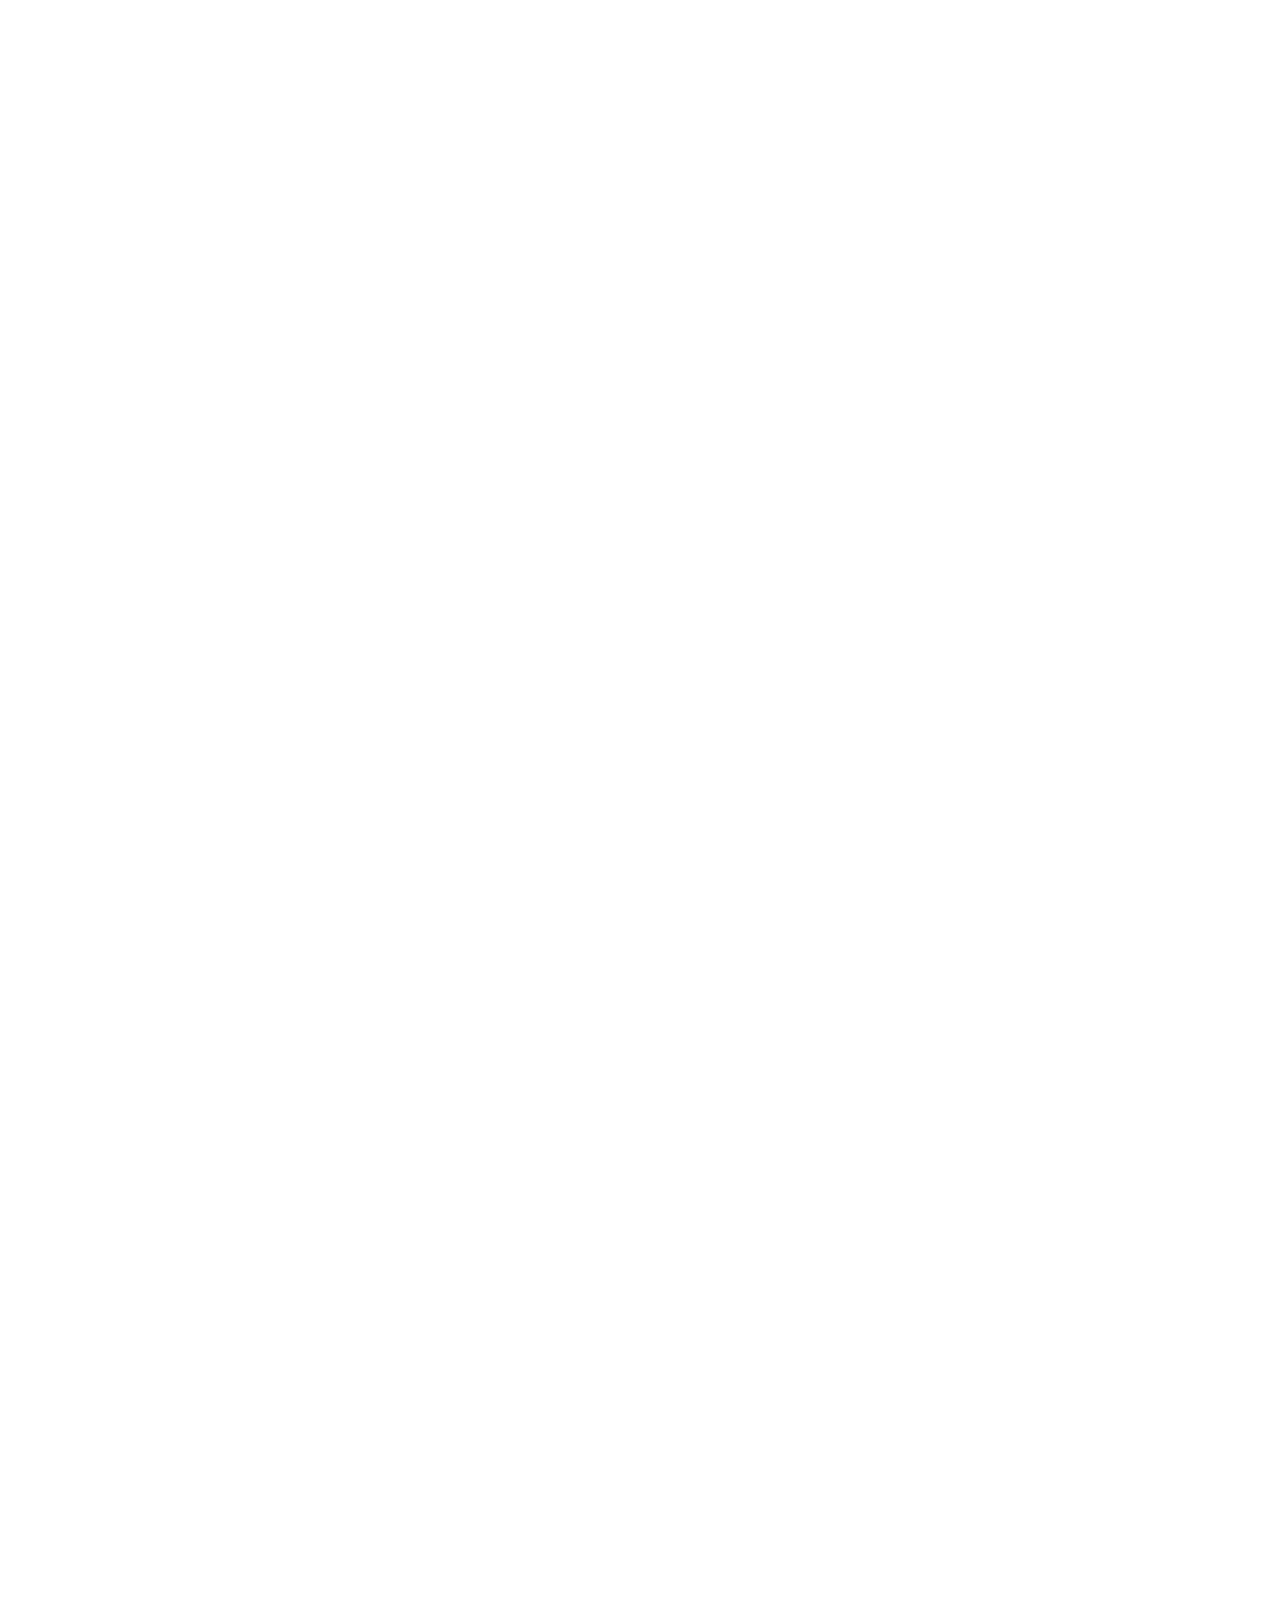
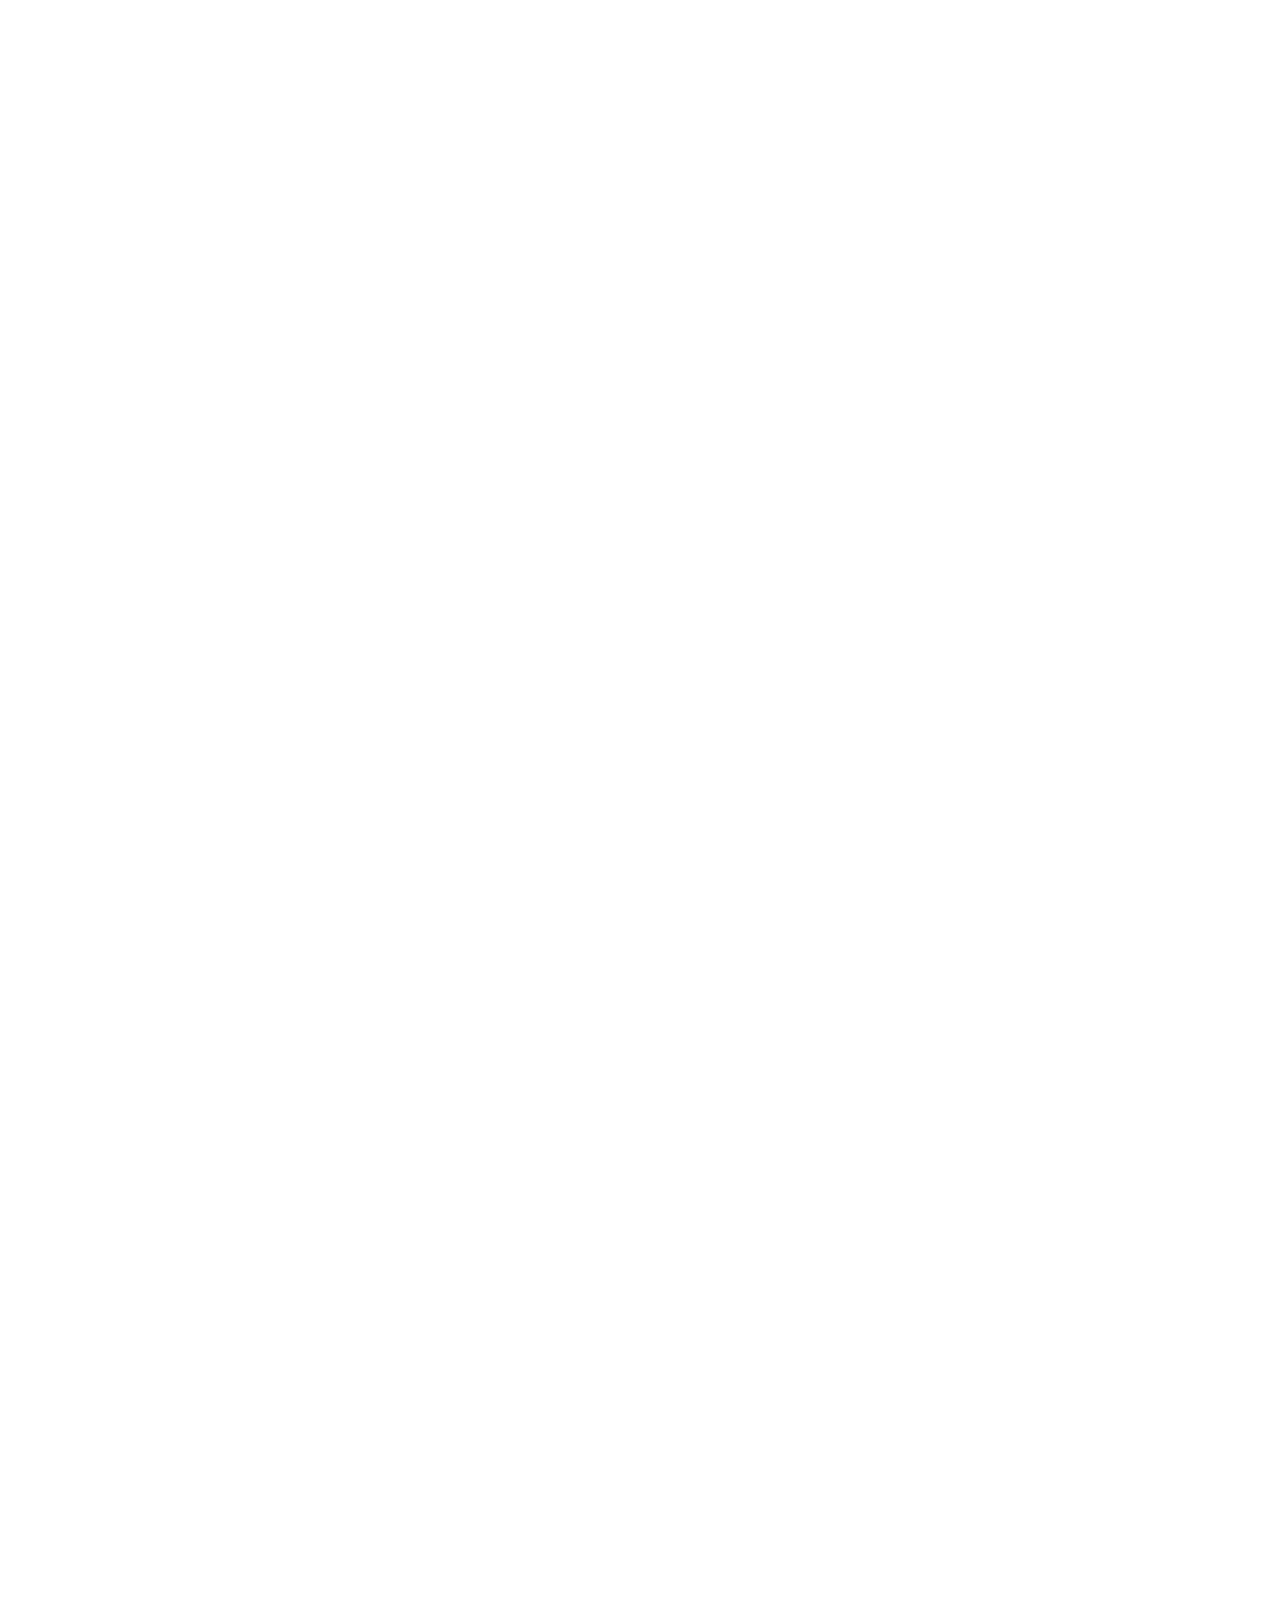
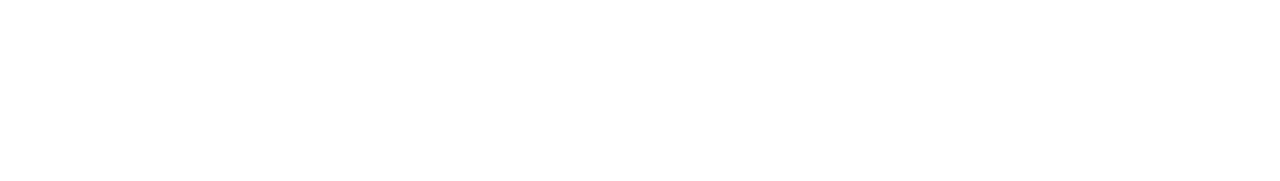
==== html/index.html @ 375240ad "Coming soon site aded + HTML version started" ====
<!DOCTYPE html>
<html dir="ltr" lang="en-US">
    <head>

        <meta http-equiv="content-type" content="text/html; charset=utf-8" />
        <meta name="author" content="SemiColonWeb" />

        <!-- Stylesheets
        ============================================= -->
        <link href="https://fonts.googleapis.com/css?family=Lato:300,400,400i,700|Raleway:300,400,500,600,700|Crete+Round:400i" rel="stylesheet" type="text/css" />
        <link rel="stylesheet" href="css/bootstrap.css" type="text/css" />
        <link rel="stylesheet" href="style.css" type="text/css" />
        <link rel="stylesheet" href="css/dark.css" type="text/css" />
        <link rel="stylesheet" href="css/font-icons.css" type="text/css" />
        <link rel="stylesheet" href="css/animate.css" type="text/css" />
        <link rel="stylesheet" href="css/magnific-popup.css" type="text/css" />

        <link rel="stylesheet" href="css/responsive.css" type="text/css" />
        <meta name="viewport" content="width=device-width, initial-scale=1" />

        <!-- Document Title
        ============================================= -->
        <title>Johan Havenga</title>

    </head>

    <body class="stretched">

        <!-- Document Wrapper
        ============================================= -->
        <div id="wrapper" class="clearfix">

            <!-- Header
            ============================================= -->
            <header id="header">

                <div id="header-wrap">

                    <div class="container clearfix">

                        <div id="primary-menu-trigger"><i class="icon-reorder"></i></div>

                        <!-- Logo
                        ============================================= -->
                        <div id="logo">
                            <a href="index.html" class="standard-logo" data-dark-logo="images/logo-dark.png"><img src="images/logo.png" alt="Canvas Logo"></a>
                            <a href="index.html" class="retina-logo" data-dark-logo="images/logo-dark@2x.png"><img src="images/logo@2x.png" alt="Canvas Logo"></a>
                        </div><!-- #logo end -->

                        <!-- Primary Navigation
                        ============================================= -->
                        <nav id="primary-menu">

                            <ul class="one-page-menu">
                                <li class="current"><a href="#" data-href="#section-home"><div>Home</div></a></li>
                                <li><a href="#" data-href="#section-portfolio"><div>Portfolio</div></a></li>
                                <!--<li><a href="#" data-href="#section-faqs"><div>FAQ</div></a></li>-->
                                <li><a href="#" data-href="#section-contact"><div>Contact</div></a></li>
                            </ul>

                        </nav><!-- #primary-menu end -->

                    </div>

                </div>

            </header><!-- #header end -->


            <!-- Content
            ============================================= -->
            <section id="content">

                <div class="content-wrap">

                    <div class="container clearfix">

                        <div id="section-home" class="heading-block title-center nobottomborder page-section">
                            <h1>Personal portfolio</h1>
                            <span>Building <span class="color">responsive</span> web sites for <span class="color">all</span> screen types and sizes</span>
                        </div>

                        <div class="center bottommargin">
                            <a href="#" data-scrollto="#section-contact" class="button button-3d button-red button-xlarge nobottommargin"><i class="icon-mail"></i> Get in touch</a>
                        </div>

                        <div class="clear"></div>

                        <div class="col_two_third topmargin nobottommargin">

                            <div style="position: relative;" data-height-xl="535" data-height-lg="442" data-height-md="338" data-height-sm="316" data-height-xs="201">
                                <img data-animate="fadeInLeft" src="images/landing/device1.png" alt="Mac" style="position: absolute; top: 0; left: 0;">
                                <img data-animate="fadeInRight" data-delay="300" src="images/landing/device2.png" alt="iPad" style="position: absolute; top: 0; left: 0;">
                                <img data-animate="fadeInUp" data-delay="600" src="images/landing/device3.png" alt="iPhone" style="position: absolute; top: 0; left: 0;">
                            </div>

                        </div>

                        <div class="col_one_third topmargin nobottommargin col_last">

                            <h3>About Me.</h3>

                            <p>I am a part time web developer in Cape Town, South Africa. I use a development philosophy of building on what has already been created. That allows me to 
                                complete the work much faster than if I have to start each project from scratch.</p>

                            <p>This is turn enables me to focus on the important things, meeting the user experience goals of the client.</p>

                            <div class="divider divider-short"><i class="icon-circle"></i></div>

                            <ul class="iconlist iconlist-large iconlist-color">
                                <li><i class="icon-ok-sign"></i> Responsive &amp; Retina Devices Support</li>
                                <li><i class="icon-ok-sign"></i> Valid HTML5 &amp; CSS3 Semantics</li>
                                <li><i class="icon-ok-sign"></i> PHP &amp; mySQL backend</li>
                                <li><i class="icon-ok-sign"></i> 100% customizable</li>
                                <li><i class="icon-ok-sign"></i> Custom CMS</li>
                                <li><i class="icon-ok-sign"></i> Personal attention</li>
                            </ul>

                        </div>

                        <div class="clear"></div>

                        <div class="divider divider-short divider-center"><i class="icon-circle"></i></div>

                        <div id="section-portfolio" class="heading-block title-center page-section">
                            <h2>Portfolio</h2>
                            <span>Showcase of completed work</span>
                        </div>

                        <!-- Portfolio Filter
                        ============================================= -->
                        <ul id="portfolio-filter" class="portfolio-filter clearfix" data-container="#portfolio">

                            <li class="activeFilter"><a href="#" data-filter="*">Show All</a></li>
                            <li><a href="#" data-filter=".pf-realestate">Properties</a></li>
                            <li><a href="#" data-filter=".pf-business">Business</a></li>
                            <li><a href="#" data-filter=".pf-school">School</a></li>
                            <li><a href="#" data-filter=".pf-charity">Charity</a></li>

                        </ul><!-- #portfolio-filter end -->

                        <div id="portfolio-shuffle" class="portfolio-shuffle" data-container="#portfolio">
                            <i class="icon-random"></i>
                        </div>

                        <div class="clear"></div>

                        <!-- Portfolio Items
                        ============================================= -->
                        <div id="portfolio" class="portfolio grid-container portfolio-3 clearfix">

                            <article class="portfolio-item pf-media pf-realestate">
                                <div class="portfolio-image">
                                    <a href="portfolio-single.html">
                                        <img src="images/portfolio/thumb/harmonie.jpg" alt="Harmonie Property Rentals">
                                    </a>
                                    <div class="portfolio-overlay">
                                        <a href="images/portfolio/full/harmonie.jpg" class="left-icon" data-lightbox="image"><i class="icon-line-plus"></i></a>
                                        <a href="portfolio-single.html" class="right-icon"><i class="icon-line-ellipsis"></i></a>
                                    </div>
                                </div>
                                <div class="portfolio-desc">
                                    <h3><a href="portfolio-single.html">Harmonie Property Rentals</a></h3>
                                    <span>Properties</span>
                                </div>
                            </article>

                            <article class="portfolio-item pf-business">
                                <div class="portfolio-image">
                                    <a href="portfolio-single.html">
                                        <img src="images/portfolio/thumb/roadrunning.jpg" alt="RoadRunning.co.za">
                                    </a>
                                    <div class="portfolio-overlay">
                                        <a href="images/portfolio/full/roadrunning.jpg" class="left-icon" data-lightbox="image"><i class="icon-line-plus"></i></a>
                                        <a href="portfolio-single.html" class="right-icon"><i class="icon-line-ellipsis"></i></a>
                                    </div>
                                </div>
                                <div class="portfolio-desc">
                                    <h3><a href="portfolio-single.html">RoadRunning.co.za</a></h3>
                                    <span><a href="#">Business</a></span>
                                </div>
                            </article>

                            <article class="portfolio-item pf-graphics pf-charity">
                                <div class="portfolio-image">
                                    <a href="#">
                                        <img src="images/portfolio/thumb/redcross.jpg" alt="Hermanus Red Cross">
                                    </a>
                                    <div class="portfolio-overlay">
                                        <a href="images/portfolio/full/redcross.jpg" class="left-icon" data-lightbox="image"><i class="icon-line-plus"></i></a>
                                        <a href="portfolio-single.html" class="right-icon"><i class="icon-line-ellipsis"></i></a>
                                    </div>
                                </div>
                                <div class="portfolio-desc">
                                    <h3><a href="portfolio-single-video.html">Hermanus Red Cross</a></h3>
                                    <span>Charity</span>
                                </div>
                            </article>

                            <article class="portfolio-item pf-graphics pf-school">
                                <div class="portfolio-image">
                                    <div class="fslider" data-arrows="false">
                                        <div class="flexslider">
                                            <div class="slider-wrap">
                                                <div class="slide"><a href="portfolio-single-gallery.html"><img src="images/portfolio/thumb/uitsigkleuterskool_1.jpg" alt="Uitsig Kleuterskool"></a></div>
                                                <div class="slide"><a href="portfolio-single-gallery.html"><img src="images/portfolio/thumb/uitsigkleuterskool_2.jpg" alt="Uitsig Kleuterskool"></a></div>
                                                <div class="slide"><a href="portfolio-single-gallery.html"><img src="images/portfolio/thumb/uitsigkleuterskool_3.jpg" alt="Uitsig Kleuterskool"></a></div>
                                            </div>
                                        </div>
                                    </div>
                                    <div class="portfolio-overlay" data-lightbox="gallery">
                                        <a href="images/portfolio/full/uitsigkleuterskool_1.jpg" class="left-icon" data-lightbox="gallery-item"><i class="icon-line-stack-2"></i></a>
                                        <a href="images/portfolio/full/uitsigkleuterskool_2.jpg" class="hidden" data-lightbox="gallery-item"></a>
                                        <a href="images/portfolio/full/uitsigkleuterskool_3.jpg" class="hidden" data-lightbox="gallery-item"></a>
                                        <a href="portfolio-single-gallery.html" class="right-icon"><i class="icon-line-ellipsis"></i></a>
                                    </div>
                                </div>
                                <div class="portfolio-desc">
                                    <h3><a href="portfolio-single-gallery.html">Uitsig Kleuterskool</a></h3>
                                    <span>School</span>
                                </div>
                            </article>

                        </div><!-- #portfolio end -->

                        <div class="divider divider-short divider-center"><i class="icon-circle"></i></div>

                        <!--                        <div id="section-faqs" class="heading-block title-center page-section">
                                                    <h2>Frequently Asked Questions</h2>
                                                    <span>We have answered a wide range of Questions for your Convenience</span>
                                                </div>
                        
                                                <div class="col_half nobottommargin">
                        
                                                    <h4 id="faq-1"><strong>Q.</strong> How do I become an author?</h4>
                                                    <p>Lorem ipsum dolor sit amet, consectetur adipisicing elit. Assumenda, dolorum, vero ipsum molestiae minima odio quo voluptate illum excepturi quam cum voluptates doloribus quae nisi tempore necessitatibus dolores ducimus enim libero eaque explicabo suscipit animi at quaerat aliquid ex expedita perspiciatis? Saepe, aperiam, nam unde quas beatae vero vitae nulla.</p>
                        
                                                    <div class="line"></div>
                        
                                                    <h4 id="faq-2"><strong>Q.</strong> Helpful Resources for Authors</h4>
                                                    <p>Lorem ipsum dolor sit amet, consectetur adipisicing elit. Explicabo, placeat, architecto rem dolorem dignissimos repellat veritatis in et eos doloribus magnam aliquam ipsa alias assumenda officiis quasi sapiente suscipit veniam odio voluptatum. Enim at asperiores quod velit minima officia accusamus cumque eligendi consequuntur fuga? Maiores, quasi, voluptates, exercitationem fuga voluptatibus a repudiandae expedita omnis molestiae alias repellat perferendis dolores dolor.</p>
                        
                                                    <div class="line"></div>
                        
                                                    <h4 id="faq-3"><strong>Q.</strong> How much money can I make?</h4>
                                                    <p>Lorem ipsum dolor sit amet, consectetur adipisicing elit. Possimus, fugiat iste nisi tempore nesciunt nemo fuga? Nesciunt, delectus laboriosam nisi repudiandae nam fuga saepe animi recusandae. Asperiores, provident, esse, doloremque, adipisci eaque alias dolore molestias assumenda quasi saepe nisi ab illo ex nesciunt nobis laboriosam iusto quia nulla ad voluptatibus iste beatae voluptas corrupti facilis accusamus recusandae sequi debitis reprehenderit quibusdam. Facilis eligendi a exercitationem nisi et placeat excepturi velit!</p>
                        
                                                    <div class="line"></div>
                        
                                                    <h4 id="faq-5"><strong>Q.</strong> An Introduction to the Marketplaces for Authors</h4>
                                                    <p>Lorem ipsum dolor sit amet, consectetur adipisicing elit. In, quisquam atque vero delectus corrupti! Quo, maiores, dolorem, hic commodi nulla ratione accusamus doloribus fuga magnam id temporibus dignissimos deleniti quidem ipsam corporis sapiente nam expedita saepe quas ab? Vero, assumenda.</p>
                        
                                                </div>
                        
                                                <div class="col_half nobottommargin col_last">
                        
                                                    <h4 id="faq-7"><strong>Q.</strong> What Images, Videos, Code or Music Can I Use in my Items?</h4>
                                                    <p>Lorem ipsum dolor sit amet, consectetur adipisicing elit. Ad odio ab quis architecto recusandae doloremque incidunt! Eius, quidem, pariatur necessitatibus commodi aliquid deleniti repudiandae accusantium tempora soluta vel nesciunt est quibusdam iure adipisci aspernatur maiores saepe ea eaque quo harum reprehenderit similique nemo voluptate ullam natus illum magnam alias nobis doloremque delectus ipsa dicta repellat maxime dignissimos eveniet quae debitis ratione assumenda tempore officiis fugiat dolor. Saepe iusto praesentium ullam aliquam impedit.</p>
                        
                                                    <div class="line"></div>
                        
                                                    <h4 id="faq-8"><strong>Q.</strong> Can I use trademarked names in my items?</h4>
                                                    <p>Lorem ipsum dolor sit amet, consectetur adipisicing elit. Eveniet, nisi, laborum autem reprehenderit excepturi harum ipsum quod sit. Inventore et sunt nemo natus labore voluptate omnis reprehenderit culpa. Minus vitae molestiae totam ut a accusamus at fugiat nemo debitis delectus? Consectetur, deleniti, cupiditate ad doloribus numquam minus illum fugit laborum a voluptatum nulla at autem ab beatae odio dolorem assumenda magni laudantium saepe recusandae doloremque illo nesciunt aut quos debitis neque reiciendis veritatis iusto eos aliquid voluptatem pariatur eveniet velit?</p>
                                                    <p>Lorem ipsum dolor sit amet, consectetur adipisicing elit. A, esse, dolore, animi sed aliquam est consequatur atque magnam sunt voluptas nostrum sint minus neque iste ut velit iure eius! Hic, laudantium, consequatur veniam magnam ullam eveniet sed minus rem deleniti!</p>
                        
                                                    <div class="line"></div>
                        
                                                    <h4 id="faq-9"><strong>Q.</strong> Tips for Increasing Your Referral Income</h4>
                                                    <p>Lorem ipsum dolor sit amet, consectetur adipisicing elit. Eveniet, nisi, laborum autem reprehenderit excepturi harum ipsum quod sit. Inventore et sunt nemo natus labore voluptate omnis reprehenderit culpa. Minus vitae molestiae totam ut a accusamus at fugiat nemo debitis delectus? Consectetur, deleniti, cupiditate ad doloribus numquam minus illum fugit laborum a voluptatum nulla at autem ab beatae odio dolorem assumenda magni laudantium saepe recusandae doloremque illo nesciunt aut quos debitis neque reiciendis veritatis iusto eos aliquid voluptatem pariatur eveniet velit?</p>
                        
                                                </div>
                        
                                                <div class="clear"></div>
                        
                                                <div class="divider divider-short divider-center"><i class="icon-circle"></i></div>
                        -->
                        <div id="section-contact" class="heading-block title-center page-section">
                            <h2>Get in Touch with us</h2>
                            <span>Contact me using the form below</span>
                        </div>

                        <!-- Contact Form
                        ============================================= -->

                        <div class="fancy-title title-dotted-border">
                            <h3>Send us an Email</h3>
                        </div>

                        <div class="contact-widget">

                            <div class="contact-form-result"></div>

                            <form class="nobottommargin" id="template-contactform" name="template-contactform" action="include/sendemail.php" method="post">

                                <div class="form-process"></div>

                                <div class="col_one_third">
                                    <label for="template-contactform-name">Name <small>*</small></label>
                                    <input type="text" id="template-contactform-name" name="template-contactform-name" value="" class="sm-form-control required" />
                                </div>

                                <div class="col_one_third">
                                    <label for="template-contactform-email">Email <small>*</small></label>
                                    <input type="email" id="template-contactform-email" name="template-contactform-email" value="" class="required email sm-form-control" />
                                </div>

                                <div class="col_one_third col_last">
                                    <label for="template-contactform-phone">Phone</label>
                                    <input type="text" id="template-contactform-phone" name="template-contactform-phone" value="" class="sm-form-control" />
                                </div>

                                <div class="clear"></div>

                                <div class="col_two_third">
                                    <label for="template-contactform-subject">Subject <small>*</small></label>
                                    <input type="text" id="template-contactform-subject" name="template-contactform-subject" value="" class="required sm-form-control" />
                                </div>

                                <div class="col_one_third col_last">
                                    <!--                                        <label for="template-contactform-service">Services</label>
                                                                            <select id="template-contactform-service" name="template-contactform-service" class="sm-form-control">
                                                                                <option value="">-- Select One --</option>
                                                                                <option value="Wordpress">Wordpress</option>
                                                                                <option value="PHP / MySQL">PHP / MySQL</option>
                                                                                <option value="HTML5 / CSS3">HTML5 / CSS3</option>
                                                                                <option value="Graphic Design">Graphic Design</option>
                                                                            </select>-->
                                </div>

                                <div class="clear"></div>

                                <div class="col_full">
                                    <label for="template-contactform-message">Message <small>*</small></label>
                                    <textarea class="required sm-form-control" id="template-contactform-message" name="template-contactform-message" rows="6" cols="30"></textarea>
                                </div>

                                <div class="col_full hidden">
                                    <input type="text" id="template-contactform-botcheck" name="template-contactform-botcheck" value="" class="sm-form-control" />
                                </div>

                                <div class="col_full">
                                    <button class="button button-3d nomargin" type="submit" id="template-contactform-submit" name="template-contactform-submit" value="submit">Send Message</button>
                                </div>

                            </form>

                        </div>

                    </div>

                    <div id="section-buy" class="section page-section footer-stick">

                        <div class="container clearfix">

                            <div class="heading-block title-center nomargin">
                                <h2>Quote to end off</h2>
                                <span>"Good design is like a refrigerator - when it works, no one notices, but when it doesn’t, it sure stinks"</span>
                            </div>

                        </div>

                    </div>

                </div>

            </section><!-- #content end -->

            <!-- Footer
            ============================================= -->
            <footer id="footer" class="dark">

                <div class="container">

                    

                </div>

                <!-- Copyrights
                ============================================= -->
                <div id="copyrights">

                    <div class="container clearfix">

                        <div class="col_half">
                            Copyrights &copy; 2018 All Rights Reserved by Johan Havenga<br>
                            <div class="copyright-links"><a href="#">Terms of Use</a></div>
                        </div>

                        <div class="col_half col_last tright">
                            <div class="fright clearfix">
                                <a href="#" class="social-icon si-small si-borderless si-facebook">
                                    <i class="icon-facebook"></i>
                                    <i class="icon-facebook"></i>
                                </a>

                                <a href="#" class="social-icon si-small si-borderless si-twitter">
                                    <i class="icon-twitter"></i>
                                    <i class="icon-twitter"></i>
                                </a>

                                <a href="#" class="social-icon si-small si-borderless si-gplus">
                                    <i class="icon-gplus"></i>
                                    <i class="icon-gplus"></i>
                                </a>

                                <a href="#" class="social-icon si-small si-borderless si-linkedin">
                                    <i class="icon-linkedin"></i>
                                    <i class="icon-linkedin"></i>
                                </a>
                            </div>

                            <div class="clear"></div>

                            <i class="icon-envelope2"></i> info@johanhavenga@co.za <span class="middot">&middot;</span> <i class="icon-mobile"></i> +27-82-370-7701 <span class="middot">&middot;</span> <i class="icon-skype2"></i> diehaan37
                        </div>

                    </div>

                </div><!-- #copyrights end -->

            </footer><!-- #footer end -->

        </div><!-- #wrapper end -->

        <!-- Go To Top
        ============================================= -->
        <div id="gotoTop" class="icon-angle-up"></div>

        <!-- External JavaScripts
        ============================================= -->
        <script src="js/jquery.js"></script>
        <script src="js/plugins.js"></script>

        <!-- Footer Scripts
        ============================================= -->
        <script src="js/functions.js"></script>

    </body>
</html>
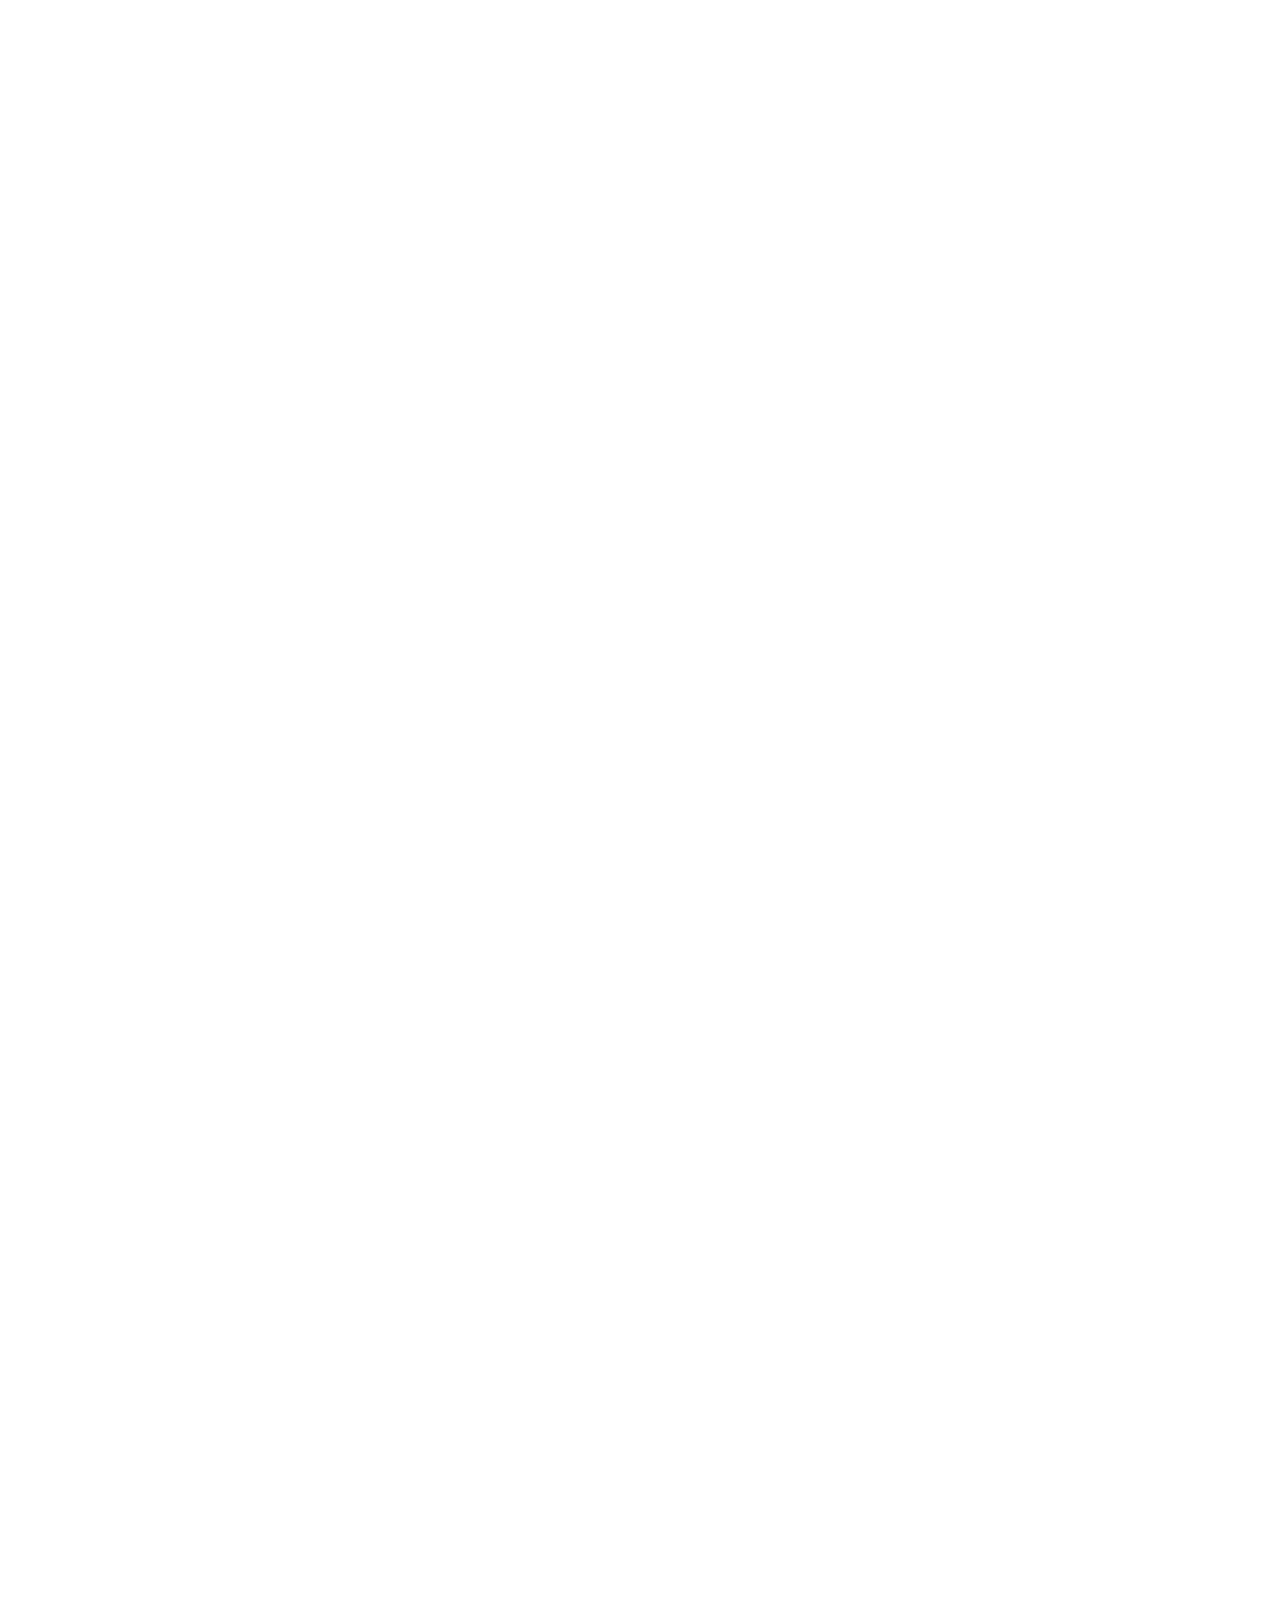
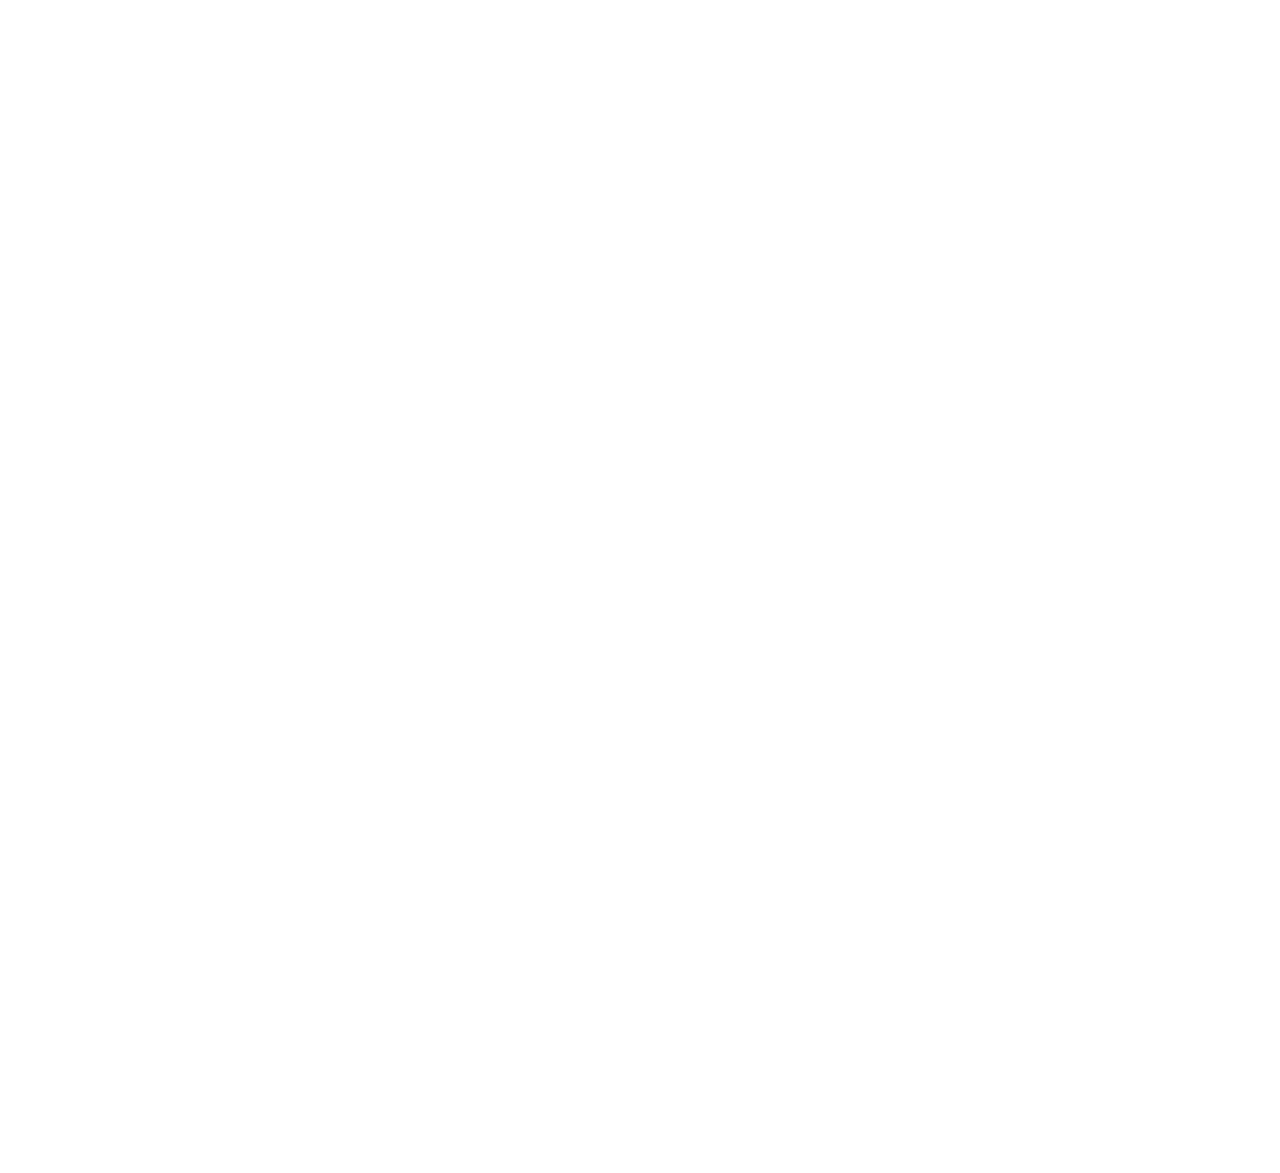
==== commit 74c9a214: "Logo updates" ====
--- a/html/index.html
+++ b/html/index.html
@@ -76,7 +76,7 @@
                     <div class="container clearfix">
 
                         <div id="section-home" class="heading-block title-center nobottomborder page-section">
-                            <h1>Personal portfolio</h1>
+                            <h1>Welcome</h1>
                             <span>Building <span class="color">responsive</span> web sites for <span class="color">all</span> screen types and sizes</span>
                         </div>
 
@@ -85,6 +85,8 @@
                         </div>
 
                         <div class="clear"></div>
+                        
+                        <!--
 
                         <div class="col_two_third topmargin nobottommargin">
 
@@ -119,6 +121,8 @@
                         </div>
 
                         <div class="clear"></div>
+                        
+                        -->
 
                         <div class="divider divider-short divider-center"><i class="icon-circle"></i></div>
 
@@ -275,7 +279,7 @@
                                                 <div class="divider divider-short divider-center"><i class="icon-circle"></i></div>
                         -->
                         <div id="section-contact" class="heading-block title-center page-section">
-                            <h2>Get in Touch with us</h2>
+                            <h2>Get in Touch</h2>
                             <span>Contact me using the form below</span>
                         </div>
 
@@ -388,22 +392,22 @@
 
                         <div class="col_half col_last tright">
                             <div class="fright clearfix">
-                                <a href="#" class="social-icon si-small si-borderless si-facebook">
+                                <a href="https://www.facebook.com/johan.havenga37" target="_blank" class="social-icon si-small si-borderless si-facebook">
                                     <i class="icon-facebook"></i>
                                     <i class="icon-facebook"></i>
                                 </a>
 
-                                <a href="#" class="social-icon si-small si-borderless si-twitter">
+                                <a href="https://twitter.com/johanphavenga" target="_blank" class="social-icon si-small si-borderless si-twitter">
                                     <i class="icon-twitter"></i>
                                     <i class="icon-twitter"></i>
                                 </a>
 
-                                <a href="#" class="social-icon si-small si-borderless si-gplus">
+                                <a href="https://plus.google.com/+JohanHavenga" target="_blank" class="social-icon si-small si-borderless si-gplus">
                                     <i class="icon-gplus"></i>
                                     <i class="icon-gplus"></i>
                                 </a>
 
-                                <a href="#" class="social-icon si-small si-borderless si-linkedin">
+                                <a href="https://www.linkedin.com/in/johanhavenga/" target="_blank" class="social-icon si-small si-borderless si-linkedin">
                                     <i class="icon-linkedin"></i>
                                     <i class="icon-linkedin"></i>
                                 </a>
--- a/html/style.css
+++ b/html/style.css
@@ -7004,15 +7004,15 @@
 /* Buttons - Colors
 -----------------------------------------------------------------*/
 
-.button-red { background-color: #C02942; }
+.button-red { background-color: #e5384f; }
 .button-3d.button-red:hover,
 .button-reveal.button-red:hover,
 .button-border.button-red:hover,
-.button-border.button-red.button-fill:before { background-color: #C02942 !important; }
+.button-border.button-red.button-fill:before { background-color: #e5384f !important; }
 
 .button-border.button-red {
-	color: #C02942;
-	border-color: #C02942;
+	color: #e5384f;
+	border-color: #e5384f;
 }
 
 .button-teal { background-color: #53777A; }
